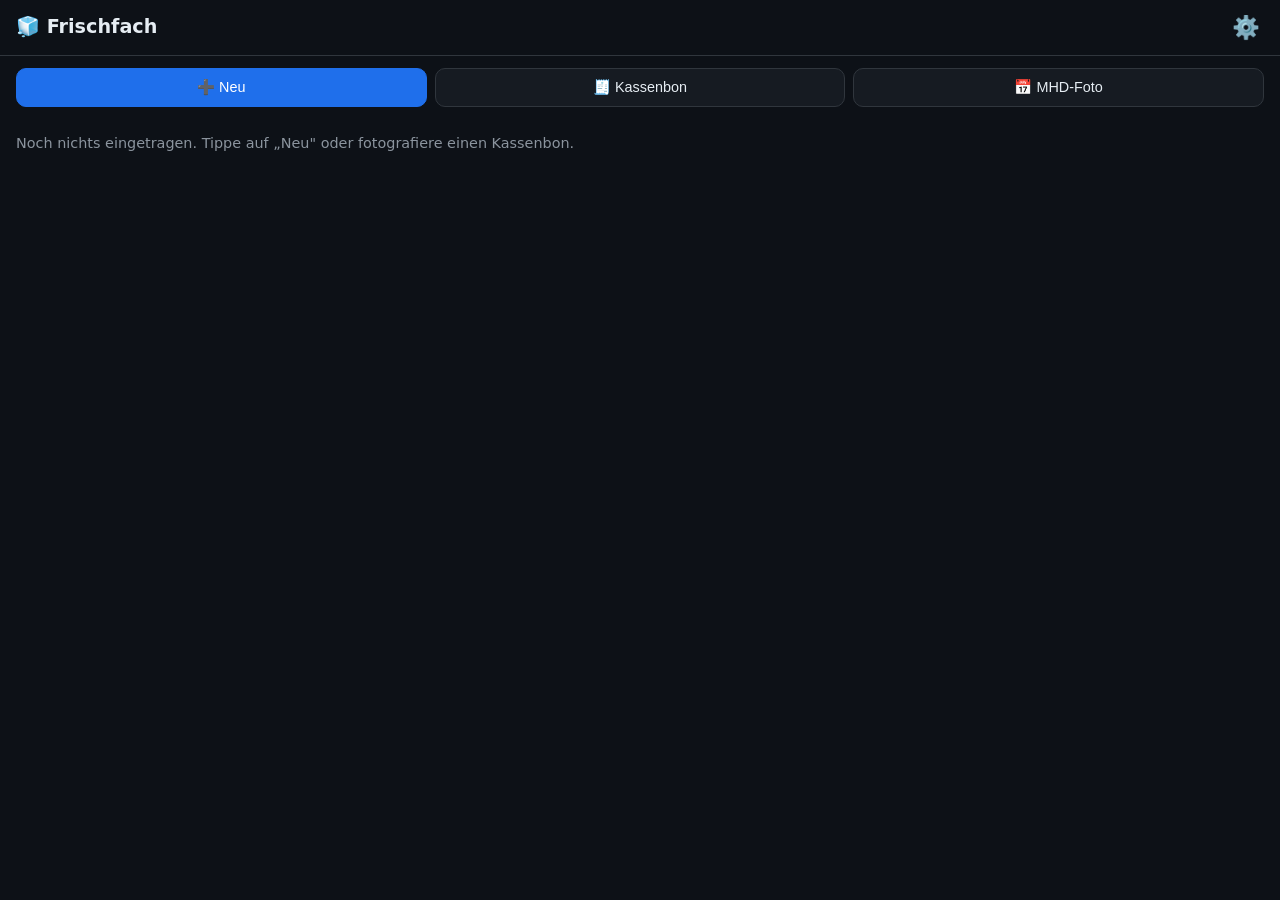
==== index.html @ bff56137 "Frischfach: Kuehlschrank-PWA mit Ablaufliste, Kassenbon- und MHD-Fotoerkennung Co-Authored-By: Claud" ====
<!DOCTYPE html>
<html lang="de">
<head>
  <meta charset="utf-8" />
  <meta name="viewport" content="width=device-width, initial-scale=1, viewport-fit=cover" />
  <meta name="theme-color" content="#0d1117" />
  <title>Frischfach – Kühlschrank im Blick</title>
  <link rel="manifest" href="manifest.webmanifest" />
  <link rel="apple-touch-icon" href="icon.svg" />
  <link rel="icon" href="icon.svg" />
  <meta name="apple-mobile-web-app-capable" content="yes" />
  <meta name="apple-mobile-web-app-status-bar-style" content="black-translucent" />
  <link rel="stylesheet" href="style.css" />
</head>
<body>
  <header id="topbar">
    <div class="brand">🧊 Frischfach</div>
    <button id="btnEinstellungen" class="icon-btn" aria-label="Einstellungen">⚙️</button>
  </header>

  <div id="banner" class="banner" hidden></div>

  <nav class="aktionen">
    <button id="btnNeu" class="btn btn-primary">➕ Neu</button>
    <button id="btnBon" class="btn">🧾 Kassenbon</button>
    <button id="btnMhd" class="btn">📅 MHD-Foto</button>
  </nav>
  <input id="dateiBon" type="file" accept="image/*" capture="environment" hidden />
  <input id="dateiMhd" type="file" accept="image/*" capture="environment" hidden />

  <main>
    <p id="leer" class="hint" hidden>Noch nichts eingetragen. Tippe auf „Neu" oder fotografiere einen Kassenbon.</p>
    <ul id="liste" class="liste"></ul>
  </main>

  <!-- Eintragen / Bearbeiten -->
  <dialog id="dlgArtikel">
    <form method="dialog" id="formArtikel">
      <h2 id="dlgArtikelTitel">Eintragen</h2>
      <label>Was?
        <input id="fName" required autocomplete="off" placeholder="z. B. Joghurt" />
      </label>
      <label>Art
        <select id="fKategorie"></select>
      </label>
      <label>Haltbar bis
        <input id="fAblauf" type="date" required />
      </label>
      <div class="schnell">
        <button type="button" data-tage="1">+1 T</button>
        <button type="button" data-tage="3">+3 T</button>
        <button type="button" data-tage="7">+1 W</button>
        <button type="button" data-tage="14">+2 W</button>
      </div>
      <p id="fHinweis" class="hint"></p>
      <div class="dlg-knoepfe">
        <button type="button" id="fLoeschen" class="btn btn-gefahr" hidden>Entfernen</button>
        <button type="button" id="fAbbrechen" class="btn">Abbrechen</button>
        <button type="submit" class="btn btn-primary">Speichern</button>
      </div>
    </form>
  </dialog>

  <!-- Kassenbon prüfen -->
  <dialog id="dlgBon">
    <form method="dialog" id="formBon">
      <h2>Vom Kassenbon</h2>
      <label>Gekauft am
        <input id="bKaufdatum" type="date" required />
      </label>
      <p class="hint">Haken weg bei allem, was nicht in den Kühlschrank kommt. Datum bei Bedarf anpassen.</p>
      <ul id="bListe" class="bon-liste"></ul>
      <div class="dlg-knoepfe">
        <button type="button" id="bAbbrechen" class="btn">Abbrechen</button>
        <button type="submit" class="btn btn-primary" id="bUebernehmen">Übernehmen</button>
      </div>
    </form>
  </dialog>

  <!-- Einstellungen -->
  <dialog id="dlgEinst">
    <form method="dialog">
      <h2>Einstellungen</h2>
      <h3>Fotoerkennung</h3>
      <p class="hint">Für Kassenbon und MHD-Foto braucht die App einen eigenen Claude-API-Schlüssel
        (console.anthropic.com). Er bleibt nur auf diesem Gerät gespeichert.</p>
      <label>API-Schlüssel
        <input id="eSchluessel" type="password" autocomplete="off" spellcheck="false" placeholder="sk-ant-…" />
      </label>
      <div class="dlg-knoepfe links">
        <button type="button" id="eSchluesselSpeichern" class="btn">Schlüssel speichern</button>
        <button type="button" id="eSchluesselLoeschen" class="btn btn-gefahr">Entfernen</button>
      </div>
      <p id="eSchluesselStatus" class="hint"></p>

      <h3>Bilanz</h3>
      <div id="eBilanz" class="bilanz"></div>

      <h3>Sicherung</h3>
      <div class="dlg-knoepfe links">
        <button type="button" id="eSichern" class="btn">Sichern (JSON)</button>
        <button type="button" id="eEinlesen" class="btn">Einlesen</button>
        <input id="eDatei" type="file" accept="application/json,.json" hidden />
      </div>
      <p class="ver">Version <span id="version">v1</span></p>
      <div class="dlg-knoepfe">
        <button type="submit" class="btn btn-primary">Fertig</button>
      </div>
    </form>
  </dialog>

  <div id="laden" class="laden" hidden><div class="kreisel"></div><p id="ladenText">Lese Foto…</p></div>
  <div id="toast" class="toast" hidden></div>

  <script type="module" src="js/app.js"></script>
</body>
</html>
---- style.css ----
:root{
  --bg:#0d1117; --karte:#161b22; --rand:#30363d; --text:#e6edf3; --leise:#8b949e;
  --blau:#4aa8ff; --rot:#f85149; --gelb:#d29922; --gruen:#3fb950;
  color-scheme: dark;
}
*{ box-sizing:border-box; }
/* input{display:block} unten würde das hidden-Attribut sonst aushebeln */
[hidden]{ display:none !important; }
html,body{ margin:0; background:var(--bg); color:var(--text);
  font:16px/1.4 system-ui,-apple-system,"Segoe UI",Roboto,sans-serif; }
body{ padding-bottom:env(safe-area-inset-bottom); }

#topbar{ display:flex; align-items:center; justify-content:space-between;
  padding:calc(10px + env(safe-area-inset-top)) 16px 10px; border-bottom:1px solid var(--rand); }
.brand{ font-weight:700; font-size:1.2rem; }
.icon-btn{ background:none; border:0; font-size:1.4rem; cursor:pointer; padding:4px; }

.banner{ margin:12px 16px 0; padding:10px 12px; border-radius:10px;
  background:rgba(248,81,73,.15); border:1px solid var(--rot); }

.aktionen{ display:grid; grid-template-columns:repeat(3,1fr); gap:8px; padding:12px 16px; }
.aktionen .btn{ white-space:nowrap; padding:10px 4px; font-size:.9rem; }
.btn{ background:var(--karte); color:var(--text); border:1px solid var(--rand);
  border-radius:10px; padding:10px 8px; font-size:.95rem; cursor:pointer; }
.btn-primary{ background:#1f6feb; border-color:#1f6feb; color:#fff; }
.btn-gefahr{ color:var(--rot); }
.btn:disabled{ opacity:.5; }

main{ padding:0 16px 24px; }
.hint{ color:var(--leise); font-size:.9rem; }
.liste{ list-style:none; margin:0; padding:0; display:flex; flex-direction:column; gap:8px; }
.eintrag{ display:flex; align-items:center; gap:10px; background:var(--karte);
  border:1px solid var(--rand); border-left:5px solid var(--gruen); border-radius:10px; padding:10px; }
.eintrag.gelb{ border-left-color:var(--gelb); }
.eintrag.rot{ border-left-color:var(--rot); }
.eintrag .ic{ font-size:1.5rem; }
.eintrag .mitte{ flex:1; min-width:0; cursor:pointer; }
.eintrag .name{ font-weight:600; overflow:hidden; text-overflow:ellipsis; white-space:nowrap; }
.eintrag .rest{ font-size:.85rem; color:var(--leise); }
.eintrag.rot .rest{ color:var(--rot); }
.eintrag.gelb .rest{ color:var(--gelb); }
.eintrag .knopf{ background:none; border:1px solid var(--rand); border-radius:8px;
  font-size:1.1rem; padding:6px 8px; cursor:pointer; }
.gruppe{ color:var(--leise); font-size:.8rem; text-transform:uppercase; letter-spacing:.05em; margin:12px 0 2px; }

dialog{ background:var(--karte); color:var(--text); border:1px solid var(--rand);
  border-radius:14px; width:min(520px, calc(100vw - 32px)); max-height:calc(100vh - 32px); padding:16px; }
dialog::backdrop{ background:rgba(0,0,0,.6); }
dialog h2{ margin:0 0 12px; font-size:1.15rem; }
dialog h3{ margin:18px 0 6px; font-size:1rem; }
label{ display:block; margin:10px 0; font-size:.9rem; color:var(--leise); }
input,select{ display:block; width:100%; margin-top:4px; padding:10px; font-size:1rem;
  background:var(--bg); color:var(--text); border:1px solid var(--rand); border-radius:8px; }
.schnell{ display:flex; gap:6px; }
.schnell button{ flex:1; background:var(--bg); color:var(--text); border:1px solid var(--rand);
  border-radius:8px; padding:8px 0; cursor:pointer; }
.dlg-knoepfe{ display:flex; gap:8px; justify-content:flex-end; margin-top:14px; flex-wrap:wrap; }
.dlg-knoepfe.links{ justify-content:flex-start; }

.bon-liste{ list-style:none; margin:0; padding:0; display:flex; flex-direction:column; gap:6px; }
.bon-zeile{ display:grid; grid-template-columns:auto 1fr; gap:6px 8px; align-items:center;
  padding:8px; border:1px solid var(--rand); border-radius:8px; }
.bon-zeile.aus{ opacity:.45; }
.bon-zeile input[type=checkbox]{ width:22px; height:22px; margin:0; }
.bon-zeile .felder{ display:grid; grid-template-columns:1fr 1fr; gap:6px; }
.bon-zeile .felder input,.bon-zeile .felder select{ margin:0; padding:6px; font-size:.9rem; }
.bon-zeile .felder .voll{ grid-column:1 / -1; }

.bilanz{ display:grid; grid-template-columns:1fr 1fr; gap:8px; }
.bilanz div{ background:var(--bg); border:1px solid var(--rand); border-radius:8px; padding:8px; }
.bilanz b{ display:block; font-size:1.3rem; }
.ver{ color:var(--leise); font-size:.8rem; margin-top:16px; }

.laden{ position:fixed; inset:0; background:rgba(0,0,0,.7); display:flex; flex-direction:column;
  align-items:center; justify-content:center; z-index:10; }
.laden[hidden]{ display:none; }
.kreisel{ width:42px; height:42px; border:4px solid var(--rand); border-top-color:var(--blau);
  border-radius:50%; animation:dreh 1s linear infinite; }
@keyframes dreh{ to{ transform:rotate(360deg); } }
.toast{ position:fixed; left:16px; right:16px; bottom:calc(16px + env(safe-area-inset-bottom));
  background:#21262d; border:1px solid var(--rand); border-radius:10px; padding:10px 12px; z-index:11; }
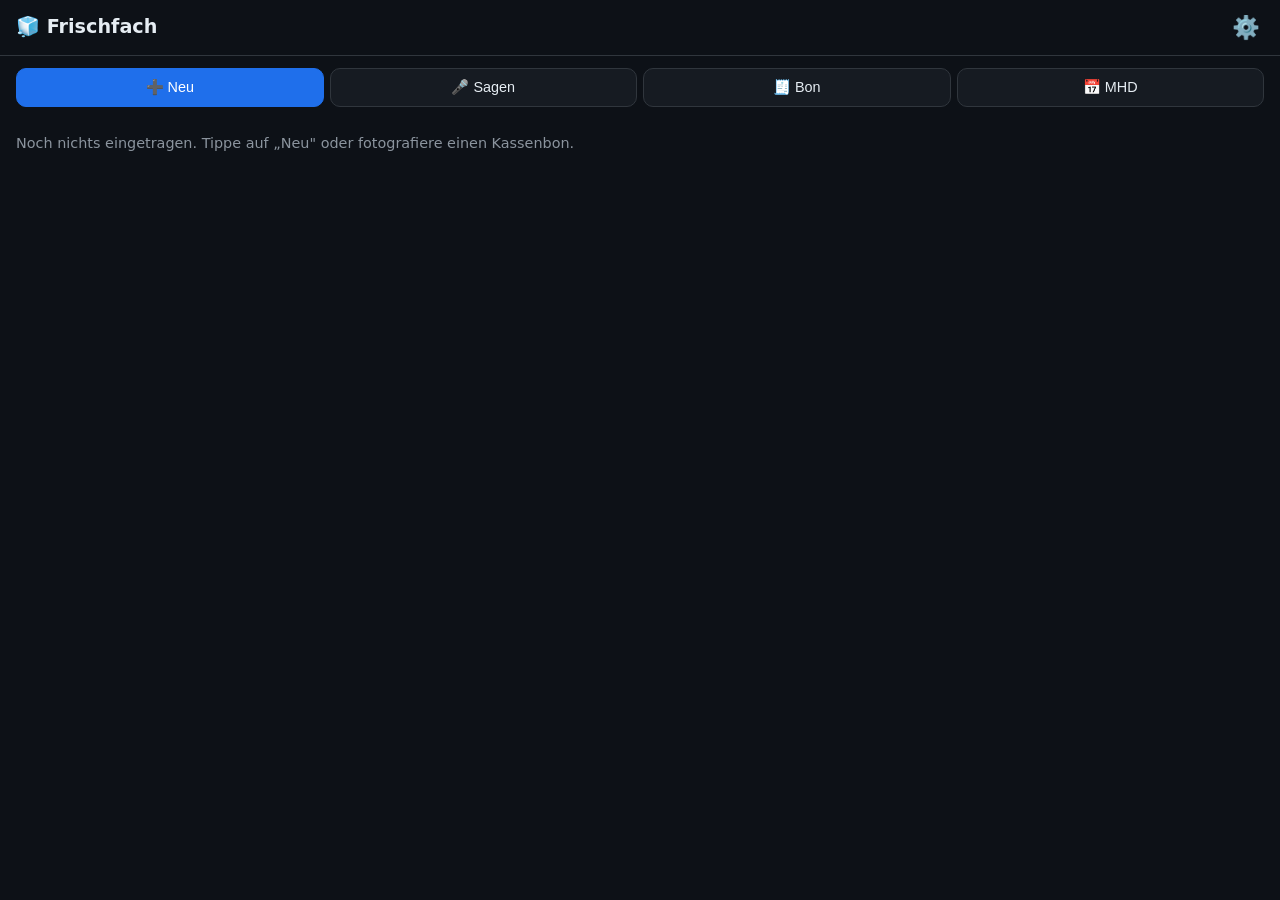
==== commit a8a162e2: "Frischfach v2: Spracheingabe (Browser-Erkennung, Zerlegung per Claude oder lokal) Co-Authored-By: Cl" ====
--- a/index.html
+++ b/index.html
@@ -22,8 +22,9 @@
 
   <nav class="aktionen">
     <button id="btnNeu" class="btn btn-primary">➕ Neu</button>
-    <button id="btnBon" class="btn">🧾 Kassenbon</button>
-    <button id="btnMhd" class="btn">📅 MHD-Foto</button>
+    <button id="btnSprache" class="btn">🎤 Sagen</button>
+    <button id="btnBon" class="btn">🧾 Bon</button>
+    <button id="btnMhd" class="btn">📅 MHD</button>
   </nav>
   <input id="dateiBon" type="file" accept="image/*" capture="environment" hidden />
   <input id="dateiMhd" type="file" accept="image/*" capture="environment" hidden />
@@ -61,14 +62,31 @@
     </form>
   </dialog>
 
-  <!-- Kassenbon prüfen -->
+  <!-- Sprechen -->
+  <dialog id="dlgSprache">
+    <form method="dialog" id="formSprache">
+      <h2>Was kommt rein?</h2>
+      <p class="hint">Einfach aufzählen, z. B. „Milch, zwei Joghurt und Reste vom Gulasch von gestern".</p>
+      <div class="sprech-zeile">
+        <button type="button" id="sMikro" class="mikro" aria-label="Zuhören">🎤</button>
+        <span id="sStatus" class="hint"></span>
+      </div>
+      <textarea id="sText" rows="4" placeholder="Hier erscheint, was du sagst – oder tippen bzw. Tastatur-Mikrofon nutzen."></textarea>
+      <div class="dlg-knoepfe">
+        <button type="button" id="sAbbrechen" class="btn">Abbrechen</button>
+        <button type="submit" id="sWeiter" class="btn btn-primary">Weiter</button>
+      </div>
+    </form>
+  </dialog>
+
+  <!-- Kassenbon bzw. Gesagtes prüfen -->
   <dialog id="dlgBon">
     <form method="dialog" id="formBon">
-      <h2>Vom Kassenbon</h2>
-      <label>Gekauft am
+      <h2 id="bTitel">Vom Kassenbon</h2>
+      <label><span id="bDatumText">Gekauft am</span>
         <input id="bKaufdatum" type="date" required />
       </label>
-      <p class="hint">Haken weg bei allem, was nicht in den Kühlschrank kommt. Datum bei Bedarf anpassen.</p>
+      <p class="hint" id="bHinweis">Haken weg bei allem, was nicht in den Kühlschrank kommt. Datum bei Bedarf anpassen.</p>
       <ul id="bListe" class="bon-liste"></ul>
       <div class="dlg-knoepfe">
         <button type="button" id="bAbbrechen" class="btn">Abbrechen</button>
@@ -102,7 +120,7 @@
         <button type="button" id="eEinlesen" class="btn">Einlesen</button>
         <input id="eDatei" type="file" accept="application/json,.json" hidden />
       </div>
-      <p class="ver">Version <span id="version">v1</span></p>
+      <p class="ver">Version <span id="version">v2</span></p>
       <div class="dlg-knoepfe">
         <button type="submit" class="btn btn-primary">Fertig</button>
       </div>
--- a/style.css
+++ b/style.css
@@ -18,7 +18,7 @@
 .banner{ margin:12px 16px 0; padding:10px 12px; border-radius:10px;
   background:rgba(248,81,73,.15); border:1px solid var(--rot); }
 
-.aktionen{ display:grid; grid-template-columns:repeat(3,1fr); gap:8px; padding:12px 16px; }
+.aktionen{ display:grid; grid-template-columns:repeat(4,1fr); gap:6px; padding:12px 16px; }
 .aktionen .btn{ white-space:nowrap; padding:10px 4px; font-size:.9rem; }
 .btn{ background:var(--karte); color:var(--text); border:1px solid var(--rand);
   border-radius:10px; padding:10px 8px; font-size:.95rem; cursor:pointer; }
@@ -49,6 +49,13 @@
 dialog h2{ margin:0 0 12px; font-size:1.15rem; }
 dialog h3{ margin:18px 0 6px; font-size:1rem; }
 label{ display:block; margin:10px 0; font-size:.9rem; color:var(--leise); }
+.sprech-zeile{ display:flex; align-items:center; gap:12px; margin:8px 0; }
+.mikro{ width:64px; height:64px; border-radius:50%; border:2px solid var(--rand);
+  background:var(--bg); font-size:1.8rem; cursor:pointer; flex:none; }
+.mikro.an{ border-color:var(--rot); background:rgba(248,81,73,.15); animation:puls 1.2s ease-in-out infinite; }
+@keyframes puls{ 50%{ box-shadow:0 0 0 8px rgba(248,81,73,.15); } }
+textarea{ display:block; width:100%; padding:10px; font:inherit; resize:vertical;
+  background:var(--bg); color:var(--text); border:1px solid var(--rand); border-radius:8px; }
 input,select{ display:block; width:100%; margin-top:4px; padding:10px; font-size:1rem;
   background:var(--bg); color:var(--text); border:1px solid var(--rand); border-radius:8px; }
 .schnell{ display:flex; gap:6px; }
